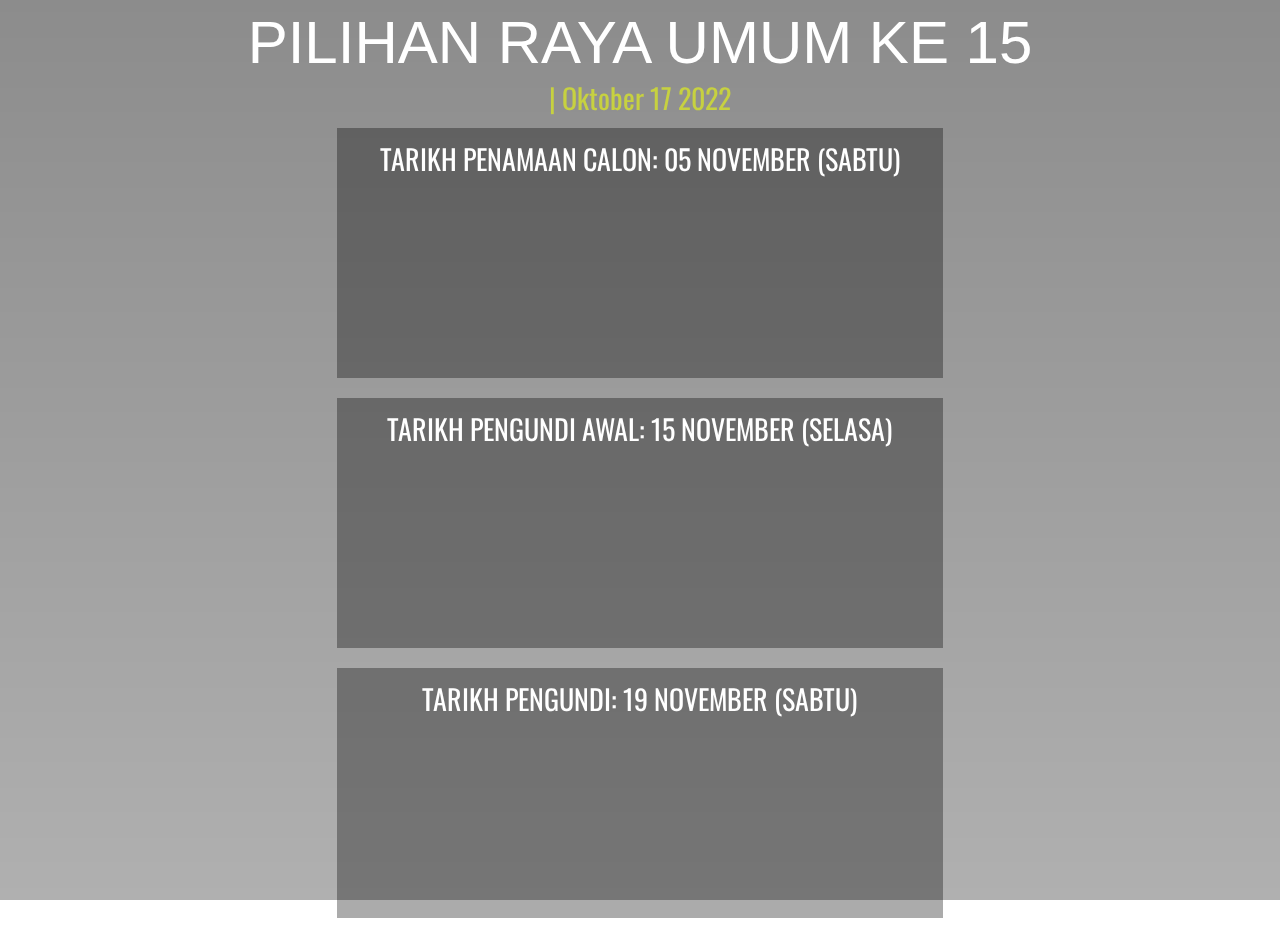
==== index.html @ db774ed6 "init push" ====
<head>
    <title>Pilihan Raya Umum ke 15</title>
    <link href="https://fonts.googleapis.com/css?family=Oswald&display=swap" rel="stylesheet">
    <script src="/cdn-cgi/apps/head/xoKzrxGbh5ZewvkKZ-DF1ieJ-gU.js"></script>
    <link rel="stylesheet" href="flipclock/flipclock.css">

    <!-- <script src="//ajax.googleapis.com/ajax/libs/jquery/1.10.2/jquery.min.js"></script> -->
    <script src="jquery.min.js"></script>

    <script src="flipclock/flipclock.js"></script>
</head>
<style>
    * {
        font-family: 'Oswald', sans-serif;
        color: white;
    }

    @import url('https://fonts.googleapis.com/css?family=Orbitron');

    /* body {
    background-color: #121212;
    } */

    #masterclock {
        /* font-family: 'Orbitron', sans-serif; */
        color: #a7dda7;
        font-size: 56px;
        text-align: center;
        padding: 30px;
        background: #0000003b;
        width: 400px;
        margin: auto;
        margin-top: 100px;
    }

    body {
        background-image: url('Picture 2.png');
        background-repeat: no-repeat;
        background-position: center;
        background-size: cover;
    }
    .content-center {
        text-align: center;
        display: flex;
        align-items: center;
        height: 40%;
    }

    .back {
        background-image: url(https://i.gifer.com/J4o.gif);
        position: absolute;
        z-index: -1;
        top: 0;
        right: 0;
        bottom: 0;
        left: 0;
        opacity: 0.2;
    }

    .ministry {
        color: white;
        font-family: arial;
        font-weight: 600;
        font-size: 17px;
        width: 267px;
        margin: auto;
        padding-top: 15px;
    }

    .date {
        color: #ff2e2e;
        font-size: 27px;
    }

    .day {
        color: #ffffff;
        font-size: 55px;
        font-family: arial;
        font-weight: 700;
        margin-left: 12px;
    }

    .clock {
        zoom: 1;
        width: 620px;
        margin: auto;
        /* margin-top: 20px; */
    }

    #myVideo {
        position: fixed;
        right: 0;
        bottom: 0;
        min-width: 100%;
        min-height: 100%;
    }

    .backdrop {
        position: fixed;
        top: 0;
        right: 0;
        bottom: 0;
        left: 0;
        background: linear-gradient(to bottom, rgba(0, 0, 0, .45) 0%, rgba(0, 0, 0, .31));
        z-index: -1;
    }

    .masterhead {
        width: 1000px;
        margin: auto;
        color: white;
        padding: 70px;
        background: #24366778;
        /* margin: 5px; */
    }
    .flip-clock-label {
        color: white !important;
    }


    .flex {
        display: flex;
        flex-wrap: wrap;
        flex-direction: row;
        align-content: center;
        justify-content: center;
        width: 100%;
    }
    .flex-item {
        height: 250px;
        background: #00000054;
        flex: 20%;
        max-width: 60%;
        margin: 10px
        
    }
    .flex-master {
        display: flex;
        align-items: center;
        justify-content: center;
        height: 100%;
    }
    .header {
        font-family:Impact, Haettenschweiler, 'Arial Narrow Bold', sans-serif;
        font-size: 60px;
        text-align: center;
    }
</style>

<body>
    <div class="backdrop"></div>

    <div style="display:flex;align-items: center;justify-content:center;width:100%">
    <div style="display:flex;flex-wrap:wrap;align-items:center;justify-content:center;width:80%">
            <div class="header" style="flex: 100%">PILIHAN RAYA UMUM KE 15</div>

            <div style="font-size: 28px;color: #c7d140;" class="todays-date"> | Oktober 17 2022</div>
            
            <div class="flex-master" style="flex: 100%">
                <div class="flex-item">
                    <p style="font-size:28px;text-align: center; margin-top:10px">TARIKH PENAMAAN CALON: <span style="color: #ffffff">05 NOVEMBER (SABTU)</span></p>
                    <div id="clock1" class="clock"></div>
                </div>
            </div>
            
            <div class="flex master" style="flex: 100%">
                <div class="flex-item">
                    <p style="font-size:28px;text-align: center; margin-top:10px">TARIKH PENGUNDI AWAL: <span style="color: #ffffff">15 NOVEMBER (SELASA)</span></p>
                    <div id="clock2" class="clock"></div>
                </div>
            </div>
                <div class="flex-item">
                    <p style="font-size:28px;text-align: center; margin-top:10px">TARIKH PENGUNDI: <span style="color: #ffffff">19 NOVEMBER (SABTU)</span></p>
                    <div id="clock3" class="clock"></div>
                </div>
            </div>
    
        </div>
    </div>

    <script src="moment.js"></script>
    <script>
        // declare clocks
        // var clock1, clock2, clock3;
        var end_clock = '<span class="flip-clock-divider days">'+
                '<span class="flip-clock-label">Days</span>'+
            '</span>'+
            '<ul class="flip ">'+
                '<li class="flip-clock-active">'+
                    '<a href="#">'+
                        '<div class="up">'+
                            '<div class="shadow"></div>'+
                            '<div class="inn">0</div>'+
                        '</div>'+
                        '<div class="down">'+
                            '<div class="shadow"></div>'+
                            '<div class="inn">0</div>'+
                        '</div>'+
                    '</a>'+
                '</li>'+
            '</ul>'+
            '<ul class="flip ">'+
                '<li class="flip-clock-active">'+
                    '<a href="#">'+
                        '<div class="up">'+
                            '<div class="shadow"></div>'+
                            '<div class="inn">0</div>'+
                        '</div>'+
                        '<div class="down">'+
                            '<div class="shadow"></div>'+
                            '<div class="inn">0</div>'+
                        '</div>'+
                    '</a>'+
                '</li>'+
            '</ul>'+
            '<span class="flip-clock-divider hours"><span class="flip-clock-label">Hours</span><span class="flip-clock-dot top"></span><span class="flip-clock-dot bottom"></span></span>'+
            '<ul class="flip ">'+
                '<li class="flip-clock-active">'+
                    '<a href="#">'+
                        '<div class="up">'+
                            '<div class="shadow"></div>'+
                            '<div class="inn">0</div>'+
                        '</div>'+
                        '<div class="down">'+
                            '<div class="shadow"></div>'+
                            '<div class="inn">0</div>'+
                        '</div>'+
                    '</a>'+
                '</li>'+
            '</ul>'+
            '<ul class="flip ">'+
                '<li class="flip-clock-active">'+
                    '<a href="#">'+
                        '<div class="up">'+
                            '<div class="shadow"></div>'+
                            '<div class="inn">0</div>'+
                        '</div>'+
                        '<div class="down">'+
                            '<div class="shadow"></div>'+
                            '<div class="inn">0</div>'+
                        '</div>'+
                    '</a>'+
                '</li>'+
            '</ul>'+
            '<span class="flip-clock-divider minutes"><span class="flip-clock-label">Minutes</span><span class="flip-clock-dot top"></span><span class="flip-clock-dot bottom"></span></span>'+
            '<ul class="flip ">'+
                '<li class="flip-clock-active">'+
                    '<a href="#">'+
                        '<div class="up">'+
                            '<div class="shadow"></div>'+
                            '<div class="inn">0</div>'+
                        '</div>'+
                        '<div class="down">'+
                            '<div class="shadow"></div>'+
                            '<div class="inn">0</div>'+
                        '</div>'+
                    '</a>'+
                '</li>'+
            '</ul>'+
            '<ul class="flip ">'+
                '<li class="flip-clock-active">'+
                    '<a href="#">'+
                        '<div class="up">'+
                            '<div class="shadow"></div>'+
                            '<div class="inn">0</div>'+
                        '</div>'+
                        '<div class="down">'+
                            '<div class="shadow"></div>'+
                            '<div class="inn">0</div>'+
                        '</div>'+
                    '</a>'+
                '</li>'+
            '</ul>'+
            '<span class="flip-clock-divider seconds"><span class="flip-clock-label">Seconds</span><span class="flip-clock-dot top"></span><span class="flip-clock-dot bottom"></span></span>'+
            '<ul class="flip ">'+
                '<li class="flip-clock-active">'+
                    '<a href="#">'+
                        '<div class="up">'+
                            '<div class="shadow"></div>'+
                            '<div class="inn">0</div>'+
                        '</div>'+
                        '<div class="down">'+
                            '<div class="shadow"></div>'+
                            '<div class="inn">0</div>'+
                        '</div>'+
                    '</a>'+
                '</li>'+
            '</ul>'+
            '<ul class="flip ">'+
                '<li class="flip-clock-active">'+
                    '<a href="#">'+
                        '<div class="up">'+
                            '<div class="shadow"></div>'+
                            '<div class="inn">0</div>'+
                        '</div>'+
                        '<div class="down">'+
                            '<div class="shadow"></div>'+
                            '<div class="inn">0</div>'+
                        '</div>'+
                    '</a>'+
                '</li>'+
            '</ul>';

        $(document).ready(function() {
            currentTime();
            renderClock($("#clock1"), new Date("2022-11-05 07:59:59"));
            renderClock($("#clock2"), new Date("2022-11-15 07:59:59"));
            renderClock($("#clock3"), new Date("2022-11-19 07:59:59"));
        });

        function renderClock(el, start_date) {
            var clock = el.FlipClock({
                clockFace: 'DailyCounter',
                autoStart: false,
                callbacks: {
                    stop: function() {
                        $(".message").html('The Clock has stopped!');
                    }
                }
            });
            var now = new Date();
            var diff = (start_date - now)/1000;
            clock.setTime(diff);
            clock.setCountdown(true);
            clock.start();

            setInterval(function() {
                if(now > start_date) {
                    el.html(end_clock);
                }
            }, 1000);
        }

        function currentTime() {
            var date = new Date(); /* creating object of Date class */
            var hour = date.getHours();
            var min = date.getMinutes();
            var sec = date.getSeconds();
            hour = updateTime(hour);
            min = updateTime(min);
            sec = updateTime(sec);
            // document.getElementById("masterclock").innerText = hour + " : " + min + " : " + sec;
            $(".todays-date").html('<div>'+moment(date).format('ddd | MMMM Do YYYY') + " | " + hour + " : " + min + " : " + sec +'</div>');
            var t = setTimeout(function(){ currentTime() }, 1000); /* setting timer */
        }

        function updateTime(k) {
            if (k < 10) {
                return "0" + k;
            }
            else {
                return k;
            }
        }
    </script>
</body>
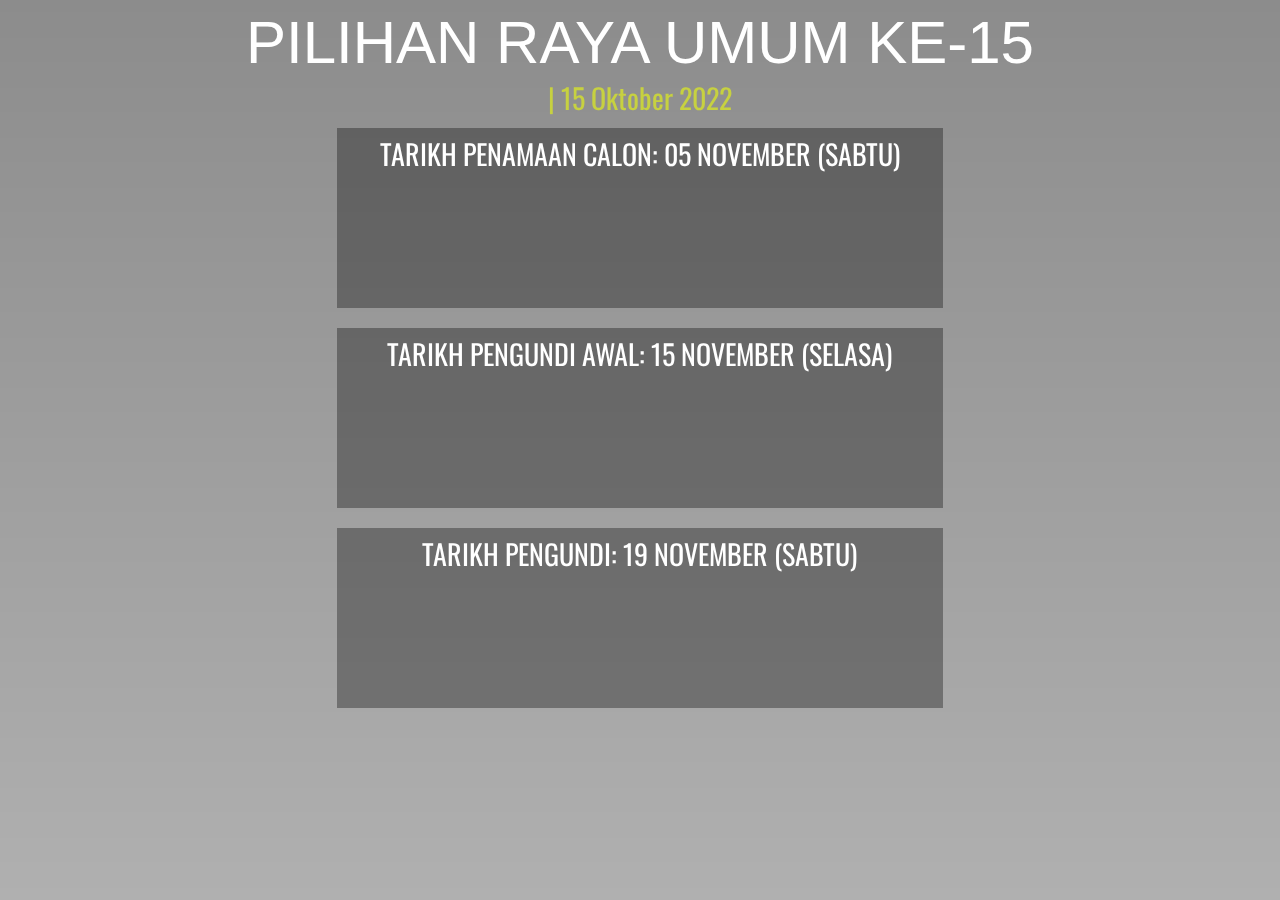
==== commit a69f639d: "init push" ====
--- a/index.html
+++ b/index.html
@@ -127,7 +127,7 @@
         width: 100%;
     }
     .flex-item {
-        height: 250px;
+        height: 180px;
         background: #00000054;
         flex: 20%;
         max-width: 60%;
@@ -138,7 +138,7 @@
         display: flex;
         align-items: center;
         justify-content: center;
-        height: 100%;
+        height: 80%;
     }
     .header {
         font-family:Impact, Haettenschweiler, 'Arial Narrow Bold', sans-serif;
@@ -152,25 +152,25 @@
 
     <div style="display:flex;align-items: center;justify-content:center;width:100%">
     <div style="display:flex;flex-wrap:wrap;align-items:center;justify-content:center;width:80%">
-            <div class="header" style="flex: 100%">PILIHAN RAYA UMUM KE 15</div>
-
-            <div style="font-size: 28px;color: #c7d140;" class="todays-date"> | Oktober 17 2022</div>
+            <div class="header" style="flex: 100%">PILIHAN RAYA UMUM KE-15</div>
+
+            <div style="font-size: 28px;color: #c7d140;" class="todays-date"> | 15 Oktober 2022</div>
             
             <div class="flex-master" style="flex: 100%">
                 <div class="flex-item">
-                    <p style="font-size:28px;text-align: center; margin-top:10px">TARIKH PENAMAAN CALON: <span style="color: #ffffff">05 NOVEMBER (SABTU)</span></p>
+                    <p style="font-size:28px;text-align: center; margin-top:5px">TARIKH PENAMAAN CALON: <span style="color: #ffffff">05 NOVEMBER (SABTU)</span></p>
                     <div id="clock1" class="clock"></div>
                 </div>
             </div>
             
             <div class="flex master" style="flex: 100%">
                 <div class="flex-item">
-                    <p style="font-size:28px;text-align: center; margin-top:10px">TARIKH PENGUNDI AWAL: <span style="color: #ffffff">15 NOVEMBER (SELASA)</span></p>
+                    <p style="font-size:28px;text-align: center; margin-top:5px">TARIKH PENGUNDI AWAL: <span style="color: #ffffff">15 NOVEMBER (SELASA)</span></p>
                     <div id="clock2" class="clock"></div>
                 </div>
             </div>
                 <div class="flex-item">
-                    <p style="font-size:28px;text-align: center; margin-top:10px">TARIKH PENGUNDI: <span style="color: #ffffff">19 NOVEMBER (SABTU)</span></p>
+                    <p style="font-size:28px;text-align: center; margin-top:5px">TARIKH PENGUNDI: <span style="color: #ffffff">19 NOVEMBER (SABTU)</span></p>
                     <div id="clock3" class="clock"></div>
                 </div>
             </div>
@@ -178,8 +178,29 @@
         </div>
     </div>
 
-    <script src="moment.js"></script>
+    <script src="moment-with-locales.min.js"></script> 
     <script>
+        moment.locale('ms');
+
+
+        moment.updateLocale('ms',{
+            months : [
+                "Januari", "Februari", "Mac", "April", "Mei", "Jun", "Julai",
+                "Ogos", "September", "Oktober", "November", "Disember"
+            ],
+            monthsShort : [
+                "Jan", "Feb", "Mac", "Apr", "Mei", "Jun",
+                "Jul", "Ogo", "Sep", "Okt", "Nov", "Dis"
+            ],
+            meridiem: function(hour, minute, isLowerCase) {
+                return hour < 12 ? 'pagi'
+                    : hour==12 ? 'tengahari'
+                    : hour < 20 ? 'petang'
+                    : 'malam';
+                }
+            }
+        );
+
         // declare clocks
         // var clock1, clock2, clock3;
         var end_clock = '<span class="flip-clock-divider days">'+
@@ -340,7 +361,7 @@
             min = updateTime(min);
             sec = updateTime(sec);
             // document.getElementById("masterclock").innerText = hour + " : " + min + " : " + sec;
-            $(".todays-date").html('<div>'+moment(date).format('ddd | MMMM Do YYYY') + " | " + hour + " : " + min + " : " + sec +'</div>');
+            $(".todays-date").html('<div>'+moment(date).format('dddd, Do MMMM YYYY') + "  " + hour + " : " + min + " : " + sec +'</div>');
             var t = setTimeout(function(){ currentTime() }, 1000); /* setting timer */
         }
 
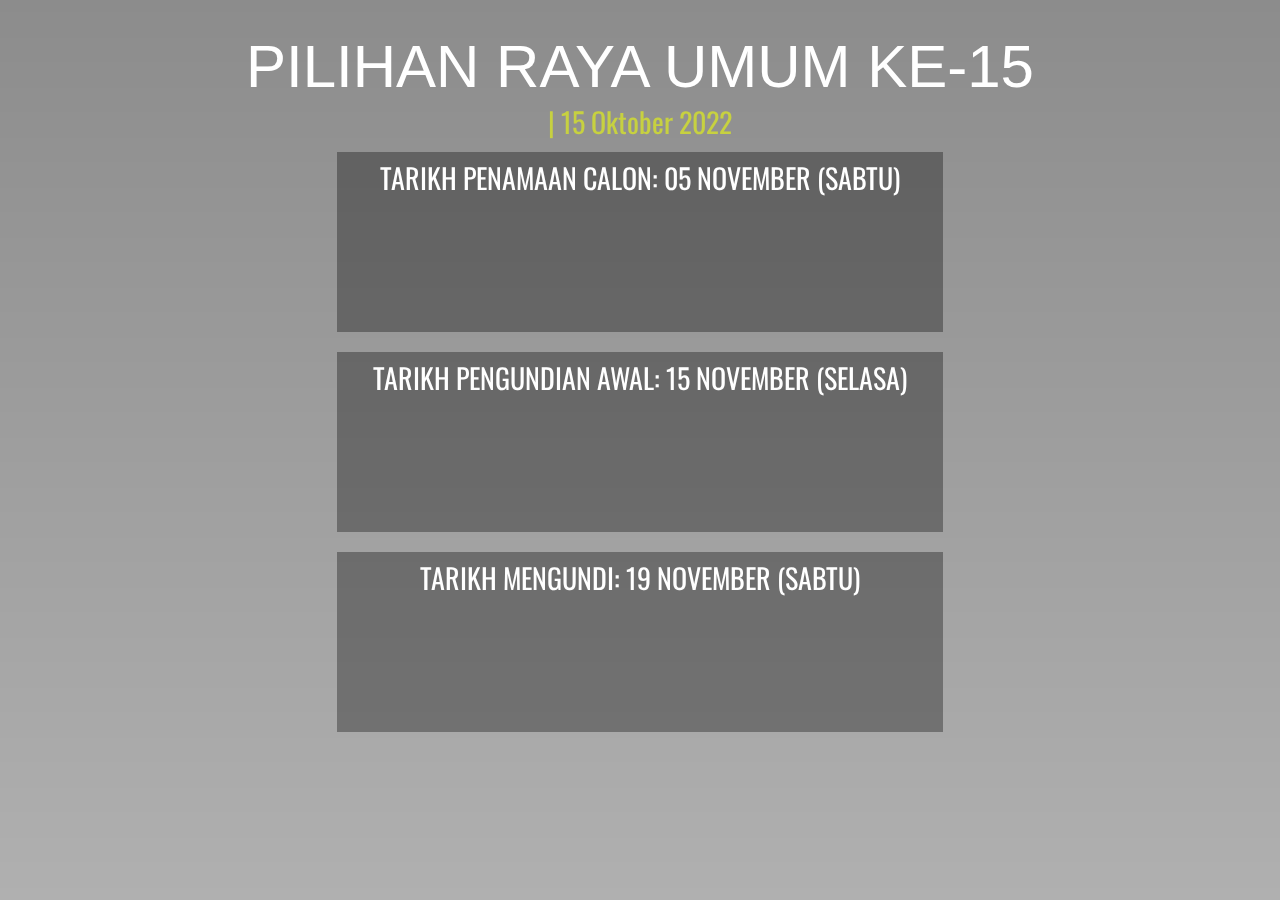
==== commit 7da06f4f: "init push" ====
--- a/index.html
+++ b/index.html
@@ -149,7 +149,7 @@
 
 <body>
     <div class="backdrop"></div>
-
+    <br>
     <div style="display:flex;align-items: center;justify-content:center;width:100%">
     <div style="display:flex;flex-wrap:wrap;align-items:center;justify-content:center;width:80%">
             <div class="header" style="flex: 100%">PILIHAN RAYA UMUM KE-15</div>
@@ -158,19 +158,19 @@
             
             <div class="flex-master" style="flex: 100%">
                 <div class="flex-item">
-                    <p style="font-size:28px;text-align: center; margin-top:5px">TARIKH PENAMAAN CALON: <span style="color: #ffffff">05 NOVEMBER (SABTU)</span></p>
+                    <p style="font-size:28px;text-align: center; margin-top:5px; margin-bottom: 10px;">TARIKH PENAMAAN CALON: <span style="color: #ffffff">05 NOVEMBER (SABTU)</span></p>
                     <div id="clock1" class="clock"></div>
                 </div>
             </div>
             
             <div class="flex master" style="flex: 100%">
                 <div class="flex-item">
-                    <p style="font-size:28px;text-align: center; margin-top:5px">TARIKH PENGUNDI AWAL: <span style="color: #ffffff">15 NOVEMBER (SELASA)</span></p>
+                    <p style="font-size:28px;text-align: center; margin-top:5px">TARIKH PENGUNDIAN AWAL: <span style="color: #ffffff">15 NOVEMBER (SELASA)</span></p>
                     <div id="clock2" class="clock"></div>
                 </div>
             </div>
                 <div class="flex-item">
-                    <p style="font-size:28px;text-align: center; margin-top:5px">TARIKH PENGUNDI: <span style="color: #ffffff">19 NOVEMBER (SABTU)</span></p>
+                    <p style="font-size:28px;text-align: center; margin-top:5px">TARIKH MENGUNDI: <span style="color: #ffffff">19 NOVEMBER (SABTU)</span></p>
                     <div id="clock3" class="clock"></div>
                 </div>
             </div>
--- a/flipclock/flipclock.css
+++ b/flipclock/flipclock.css
@@ -0,0 +1,419 @@
+/* Get the bourbon mixin from http://bourbon.io */
+/* Reset */
+.flip-clock-wrapper * {
+    -webkit-box-sizing: border-box;
+    -moz-box-sizing: border-box;
+    -ms-box-sizing: border-box;
+    -o-box-sizing: border-box;
+    box-sizing: border-box;
+    -webkit-backface-visibility: hidden;
+    -moz-backface-visibility: hidden;
+    -ms-backface-visibility: hidden;
+    -o-backface-visibility: hidden;
+    backface-visibility: hidden;
+}
+
+.flip-clock-wrapper a {
+  cursor: pointer;
+  text-decoration: none;
+  color: #ccc; }
+
+.flip-clock-wrapper a:hover {
+  color: #fff; }
+
+.flip-clock-wrapper ul {
+  list-style: none; }
+
+.flip-clock-wrapper.clearfix:before,
+.flip-clock-wrapper.clearfix:after {
+  content: " ";
+  display: table; }
+
+.flip-clock-wrapper.clearfix:after {
+  clear: both; }
+
+.flip-clock-wrapper.clearfix {
+  *zoom: 1; }
+
+/* Main */
+.flip-clock-wrapper {
+  font: normal 11px "Helvetica Neue", Helvetica, sans-serif;
+  -webkit-user-select: none; }
+
+.flip-clock-meridium {
+  background: none !important;
+  box-shadow: 0 0 0 !important;
+  font-size: 36px !important; }
+
+.flip-clock-meridium a { color: #313333; }
+
+.flip-clock-wrapper {
+  text-align: center;
+  position: relative;
+  width: 100%;
+  margin: 1em;
+}
+
+.flip-clock-wrapper:before,
+.flip-clock-wrapper:after {
+    content: " "; /* 1 */
+    display: table; /* 2 */
+}
+.flip-clock-wrapper:after {
+    clear: both;
+}
+
+/* Skeleton */
+.flip-clock-wrapper ul {
+  position: relative;
+  float: left;
+  margin: 5px;
+  width: 60px;
+  height: 90px;
+  font-size: 80px;
+  font-weight: bold;
+  line-height: 87px;
+  border-radius: 6px;
+  background: #000;
+}
+
+.flip-clock-wrapper ul li {
+  z-index: 1;
+  position: absolute;
+  left: 0;
+  top: 0;
+  width: 100%;
+  height: 100%;
+  line-height: 87px;
+  text-decoration: none !important;
+}
+
+.flip-clock-wrapper ul li:first-child {
+  z-index: 2; }
+
+.flip-clock-wrapper ul li a {
+  display: block;
+  height: 100%;
+  -webkit-perspective: 200px;
+  -moz-perspective: 200px;
+  perspective: 200px;
+  margin: 0 !important;
+  overflow: visible !important;
+  cursor: default !important; }
+
+.flip-clock-wrapper ul li a div {
+  z-index: 1;
+  position: absolute;
+  left: 0;
+  width: 100%;
+  height: 50%;
+  font-size: 80px;
+  overflow: hidden; 
+  outline: 1px solid transparent; }
+
+.flip-clock-wrapper ul li a div .shadow {
+  position: absolute;
+  width: 100%;
+  height: 100%;
+  z-index: 2; }
+
+.flip-clock-wrapper ul li a div.up {
+  -webkit-transform-origin: 50% 100%;
+  -moz-transform-origin: 50% 100%;
+  -ms-transform-origin: 50% 100%;
+  -o-transform-origin: 50% 100%;
+  transform-origin: 50% 100%;
+  top: 0; }
+
+.flip-clock-wrapper ul li a div.up:after {
+  content: "";
+  position: absolute;
+  top: 44px;
+  left: 0;
+  z-index: 5;
+  width: 100%;
+  height: 3px;
+  background-color: #000;
+  background-color: rgba(0, 0, 0, 0.4); }
+
+.flip-clock-wrapper ul li a div.down {
+  -webkit-transform-origin: 50% 0;
+  -moz-transform-origin: 50% 0;
+  -ms-transform-origin: 50% 0;
+  -o-transform-origin: 50% 0;
+  transform-origin: 50% 0;
+  bottom: 0;
+  border-bottom-left-radius: 6px;
+  border-bottom-right-radius: 6px;
+}
+
+.flip-clock-wrapper ul li a div div.inn {
+  position: absolute;
+  left: 0;
+  z-index: 1;
+  width: 100%;
+  height: 200%;
+  color: #ccc;
+  text-shadow: 0 1px 2px #000;
+  text-align: center;
+  background-color: #333;
+  border-radius: 6px;
+  font-size: 70px; }
+
+.flip-clock-wrapper ul li a div.up div.inn {
+  top: 0; }
+
+.flip-clock-wrapper ul li a div.down div.inn {
+  bottom: 0; }
+
+/* PLAY */
+.flip-clock-wrapper ul.play li.flip-clock-before {
+  z-index: 3; }
+
+.flip-clock-wrapper .flip {   box-shadow: 0 2px 5px rgba(0, 0, 0, 0.7); }
+
+.flip-clock-wrapper ul.play li.flip-clock-active {
+  -webkit-animation: asd 0.01s 0.49s linear both;
+  -moz-animation: asd 0.01s 0.49s linear both;
+  animation: asd 0.01s 0.49s linear both;
+  z-index: 5; }
+
+.flip-clock-divider {
+  float: left;
+  display: inline-block;
+  position: relative;
+  width: 20px;
+  height: 100px; }
+
+.flip-clock-divider:first-child {
+  width: 0; }
+
+.flip-clock-dot {
+  display: block;
+  background: #323434;
+  width: 10px;
+  height: 10px;
+  position: absolute;
+  border-radius: 50%;
+  box-shadow: 0 0 5px rgba(0, 0, 0, 0.5);
+  left: 5px; }
+
+.flip-clock-divider .flip-clock-label {
+  position: absolute;
+  bottom: -1.5em;
+  right: -86px;
+  color: black;
+  text-shadow: none; }
+
+.flip-clock-divider.minutes .flip-clock-label {
+  right: -88px; }
+
+.flip-clock-divider.seconds .flip-clock-label {
+  right: -91px; }
+
+.flip-clock-dot.top {
+  top: 30px; }
+
+.flip-clock-dot.bottom {
+  bottom: 30px; }
+
+@-webkit-keyframes asd {
+  0% {
+    z-index: 2; }
+
+  100% {
+    z-index: 4; } }
+
+@-moz-keyframes asd {
+  0% {
+    z-index: 2; }
+
+  100% {
+    z-index: 4; } }
+
+@-o-keyframes asd {
+  0% {
+    z-index: 2; }
+
+  100% {
+    z-index: 4; } }
+
+@keyframes asd {
+  0% {
+    z-index: 2; }
+
+  100% {
+    z-index: 4; } }
+
+.flip-clock-wrapper ul.play li.flip-clock-active .down {
+  z-index: 2;
+  -webkit-animation: turn 0.5s 0.5s linear both;
+  -moz-animation: turn 0.5s 0.5s linear both;
+  animation: turn 0.5s 0.5s linear both; }
+
+@-webkit-keyframes turn {
+  0% {
+    -webkit-transform: rotateX(90deg); }
+
+  100% {
+    -webkit-transform: rotateX(0deg); } }
+
+@-moz-keyframes turn {
+  0% {
+    -moz-transform: rotateX(90deg); }
+
+  100% {
+    -moz-transform: rotateX(0deg); } }
+
+@-o-keyframes turn {
+  0% {
+    -o-transform: rotateX(90deg); }
+
+  100% {
+    -o-transform: rotateX(0deg); } }
+
+@keyframes turn {
+  0% {
+    transform: rotateX(90deg); }
+
+  100% {
+    transform: rotateX(0deg); } }
+
+.flip-clock-wrapper ul.play li.flip-clock-before .up {
+  z-index: 2;
+  -webkit-animation: turn2 0.5s linear both;
+  -moz-animation: turn2 0.5s linear both;
+  animation: turn2 0.5s linear both; }
+
+@-webkit-keyframes turn2 {
+  0% {
+    -webkit-transform: rotateX(0deg); }
+
+  100% {
+    -webkit-transform: rotateX(-90deg); } }
+
+@-moz-keyframes turn2 {
+  0% {
+    -moz-transform: rotateX(0deg); }
+
+  100% {
+    -moz-transform: rotateX(-90deg); } }
+
+@-o-keyframes turn2 {
+  0% {
+    -o-transform: rotateX(0deg); }
+
+  100% {
+    -o-transform: rotateX(-90deg); } }
+
+@keyframes turn2 {
+  0% {
+    transform: rotateX(0deg); }
+
+  100% {
+    transform: rotateX(-90deg); } }
+
+.flip-clock-wrapper ul li.flip-clock-active {
+  z-index: 3; }
+
+/* SHADOW */
+.flip-clock-wrapper ul.play li.flip-clock-before .up .shadow {
+  background: -moz-linear-gradient(top, rgba(0, 0, 0, 0.1) 0%, black 100%);
+  background: -webkit-gradient(linear, left top, left bottom, color-stop(0%, rgba(0, 0, 0, 0.1)), color-stop(100%, black));
+  background: linear, top, rgba(0, 0, 0, 0.1) 0%, black 100%;
+  background: -o-linear-gradient(top, rgba(0, 0, 0, 0.1) 0%, black 100%);
+  background: -ms-linear-gradient(top, rgba(0, 0, 0, 0.1) 0%, black 100%);
+  background: linear, to bottom, rgba(0, 0, 0, 0.1) 0%, black 100%;
+  -webkit-animation: show 0.5s linear both;
+  -moz-animation: show 0.5s linear both;
+  animation: show 0.5s linear both; }
+
+.flip-clock-wrapper ul.play li.flip-clock-active .up .shadow {
+  background: -moz-linear-gradient(top, rgba(0, 0, 0, 0.1) 0%, black 100%);
+  background: -webkit-gradient(linear, left top, left bottom, color-stop(0%, rgba(0, 0, 0, 0.1)), color-stop(100%, black));
+  background: linear, top, rgba(0, 0, 0, 0.1) 0%, black 100%;
+  background: -o-linear-gradient(top, rgba(0, 0, 0, 0.1) 0%, black 100%);
+  background: -ms-linear-gradient(top, rgba(0, 0, 0, 0.1) 0%, black 100%);
+  background: linear, to bottom, rgba(0, 0, 0, 0.1) 0%, black 100%;
+  -webkit-animation: hide 0.5s 0.3s linear both;
+  -moz-animation: hide 0.5s 0.3s linear both;
+  animation: hide 0.5s 0.3s linear both; }
+
+/*DOWN*/
+.flip-clock-wrapper ul.play li.flip-clock-before .down .shadow {
+  background: -moz-linear-gradient(top, black 0%, rgba(0, 0, 0, 0.1) 100%);
+  background: -webkit-gradient(linear, left top, left bottom, color-stop(0%, black), color-stop(100%, rgba(0, 0, 0, 0.1)));
+  background: linear, top, black 0%, rgba(0, 0, 0, 0.1) 100%;
+  background: -o-linear-gradient(top, black 0%, rgba(0, 0, 0, 0.1) 100%);
+  background: -ms-linear-gradient(top, black 0%, rgba(0, 0, 0, 0.1) 100%);
+  background: linear, to bottom, black 0%, rgba(0, 0, 0, 0.1) 100%;
+  -webkit-animation: show 0.5s linear both;
+  -moz-animation: show 0.5s linear both;
+  animation: show 0.5s linear both; }
+
+.flip-clock-wrapper ul.play li.flip-clock-active .down .shadow {
+  background: -moz-linear-gradient(top, black 0%, rgba(0, 0, 0, 0.1) 100%);
+  background: -webkit-gradient(linear, left top, left bottom, color-stop(0%, black), color-stop(100%, rgba(0, 0, 0, 0.1)));
+  background: linear, top, black 0%, rgba(0, 0, 0, 0.1) 100%;
+  background: -o-linear-gradient(top, black 0%, rgba(0, 0, 0, 0.1) 100%);
+  background: -ms-linear-gradient(top, black 0%, rgba(0, 0, 0, 0.1) 100%);
+  background: linear, to bottom, black 0%, rgba(0, 0, 0, 0.1) 100%;
+  -webkit-animation: hide 0.5s 0.3s linear both;
+  -moz-animation: hide 0.5s 0.3s linear both;
+  animation: hide 0.5s 0.2s linear both; }
+
+@-webkit-keyframes show {
+  0% {
+    opacity: 0; }
+
+  100% {
+    opacity: 1; } }
+
+@-moz-keyframes show {
+  0% {
+    opacity: 0; }
+
+  100% {
+    opacity: 1; } }
+
+@-o-keyframes show {
+  0% {
+    opacity: 0; }
+
+  100% {
+    opacity: 1; } }
+
+@keyframes show {
+  0% {
+    opacity: 0; }
+
+  100% {
+    opacity: 1; } }
+
+@-webkit-keyframes hide {
+  0% {
+    opacity: 1; }
+
+  100% {
+    opacity: 0; } }
+
+@-moz-keyframes hide {
+  0% {
+    opacity: 1; }
+
+  100% {
+    opacity: 0; } }
+
+@-o-keyframes hide {
+  0% {
+    opacity: 1; }
+
+  100% {
+    opacity: 0; } }
+
+@keyframes hide {
+  0% {
+    opacity: 1; }
+
+  100% {
+    opacity: 0; } }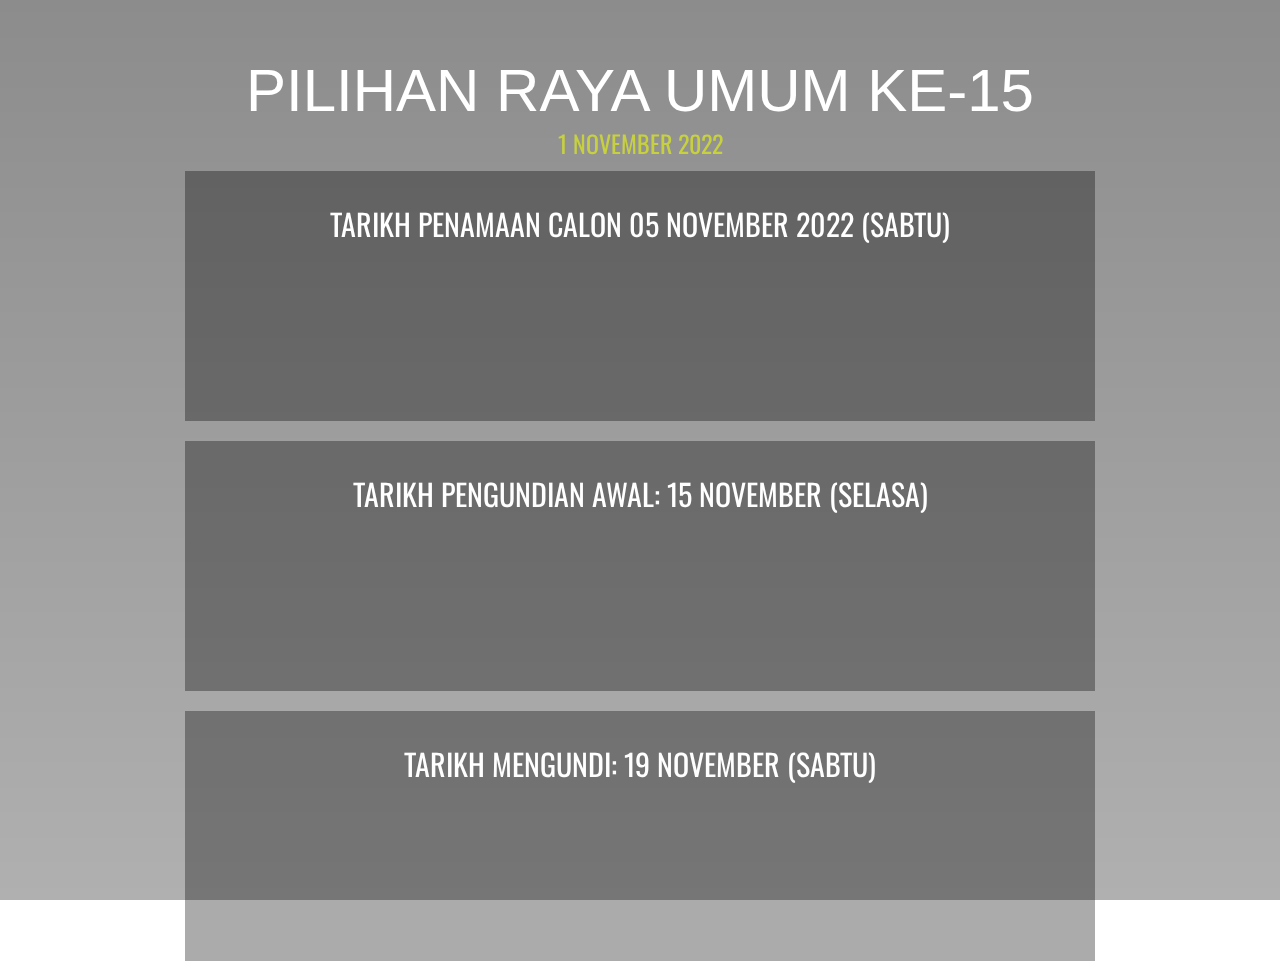
==== commit 0999dbfd: "init push" ====
--- a/index.html
+++ b/index.html
@@ -1,7 +1,7 @@
 <head>
-    <title>Pilihan Raya Umum ke 15</title>
+    <title>Countdown PRU-15</title>
     <link href="https://fonts.googleapis.com/css?family=Oswald&display=swap" rel="stylesheet">
-    <script src="/cdn-cgi/apps/head/xoKzrxGbh5ZewvkKZ-DF1ieJ-gU.js"></script>
+    <!-- <script src="/cdn-cgi/apps/head/xoKzrxGbh5ZewvkKZ-DF1ieJ-gU.js"></script> -->
     <link rel="stylesheet" href="flipclock/flipclock.css">
 
     <!-- <script src="//ajax.googleapis.com/ajax/libs/jquery/1.10.2/jquery.min.js"></script> -->
@@ -23,14 +23,14 @@
 
     #masterclock {
         /* font-family: 'Orbitron', sans-serif; */
-        color: #a7dda7;
+        color: #17e417;
         font-size: 56px;
         text-align: center;
         padding: 30px;
         background: #0000003b;
         width: 400px;
         margin: auto;
-        margin-top: 100px;
+        margin-top: 40px;
     }
 
     body {
@@ -43,7 +43,7 @@
         text-align: center;
         display: flex;
         align-items: center;
-        height: 40%;
+        height: 50%;
     }
 
     .back {
@@ -127,18 +127,18 @@
         width: 100%;
     }
     .flex-item {
-        height: 180px;
+        text-align: center;
+        height: 250px;
         background: #00000054;
-        flex: 20%;
-        max-width: 60%;
-        margin: 10px
-        
+        flex: 40%;
+        max-width: 80%;
+        margin: 10px;
     }
     .flex-master {
         display: flex;
         align-items: center;
         justify-content: center;
-        height: 80%;
+        height: 100%;
     }
     .header {
         font-family:Impact, Haettenschweiler, 'Arial Narrow Bold', sans-serif;
@@ -150,31 +150,45 @@
 <body>
     <div class="backdrop"></div>
     <br>
+    <br>
+
     <div style="display:flex;align-items: center;justify-content:center;width:100%">
-    <div style="display:flex;flex-wrap:wrap;align-items:center;justify-content:center;width:80%">
+        <div style="display:flex;flex-wrap:wrap;align-items: center;justify-content: center;width:90%">
             <div class="header" style="flex: 100%">PILIHAN RAYA UMUM KE-15</div>
-
-            <div style="font-size: 28px;color: #c7d140;" class="todays-date"> | 15 Oktober 2022</div>
-            
+            <div style="font-size: 24px;color: #c7d140;" class="todays-date">1 NOVEMBER 2022</div>
             <div class="flex-master" style="flex: 100%">
-                <div class="flex-item">
-                    <p style="font-size:28px;text-align: center; margin-top:5px; margin-bottom: 10px;">TARIKH PENAMAAN CALON: <span style="color: #ffffff">05 NOVEMBER (SABTU)</span></p>
-                    <div id="clock1" class="clock"></div>
+                <div class="flex">
+                    <div class="flex-item">
+                        <p style="font-size:30px">TARIKH PENAMAAN CALON <span style="color: #ffffff">05 NOVEMBER 2022 (SABTU)</span></p>
+                        <div id="clock1" class="clock"></div>
+                    </div>
                 </div>
             </div>
-            
+
             <div class="flex master" style="flex: 100%">
-                <div class="flex-item">
-                    <p style="font-size:28px;text-align: center; margin-top:5px">TARIKH PENGUNDIAN AWAL: <span style="color: #ffffff">15 NOVEMBER (SELASA)</span></p>
-                    <div id="clock2" class="clock"></div>
+                <div class="flex">
+                    <div class="flex-item">
+                        <p style="font-size:30px">TARIKH PENGUNDIAN AWAL: <span style="color: #ffffff">15 NOVEMBER (SELASA)</span></p>
+                        <div id="clock2" class="clock"></div>
+                    </div>
                 </div>
             </div>
                 <div class="flex-item">
-                    <p style="font-size:28px;text-align: center; margin-top:5px">TARIKH MENGUNDI: <span style="color: #ffffff">19 NOVEMBER (SABTU)</span></p>
+                    <p style="font-size:30px">TARIKH MENGUNDI: <span style="color: #ffffff">19 NOVEMBER (SABTU)</span></p>
                     <div id="clock3" class="clock"></div>
                 </div>
             </div>
-    
+            </div>
+
+
+            <!-- <div class="flex-master" style="flex: 100%">
+                <div class="flex">
+                    <div class="flex-item">
+                        <p style="font-size:30px">DEPLOYMENT DAY<span style="color: #b5d6ff"> 7 NOVEMBER 2022</span></p>
+                        <div id="clock2" class="clock"></div>
+                    </div>
+                </div>
+            </div> -->
         </div>
     </div>
 
@@ -200,7 +214,8 @@
                 }
             }
         );
-
+    </script>
+    <script>
         // declare clocks
         // var clock1, clock2, clock3;
         var end_clock = '<span class="flip-clock-divider days">'+
@@ -324,9 +339,10 @@
 
         $(document).ready(function() {
             currentTime();
-            renderClock($("#clock1"), new Date("2022-11-05 07:59:59"));
-            renderClock($("#clock2"), new Date("2022-11-15 07:59:59"));
-            renderClock($("#clock3"), new Date("2022-11-19 07:59:59"));
+            renderClock($("#clock1"), new Date("2022-11-05 18:00:00"));
+            renderClock($("#clock2"), new Date("2022-11-15 18:00:00"));
+            renderClock($("#clock3"), new Date("2022-11-19 18:00:00"));
+
         });
 
         function renderClock(el, start_date) {
@@ -361,7 +377,7 @@
             min = updateTime(min);
             sec = updateTime(sec);
             // document.getElementById("masterclock").innerText = hour + " : " + min + " : " + sec;
-            $(".todays-date").html('<div>'+moment(date).format('dddd, Do MMMM YYYY') + "  " + hour + " : " + min + " : " + sec +'</div>');
+            $(".todays-date").html('<div>'+moment(date).format('dddd, Do MMMM YYYY') + ", " + hour + " : " + min + " : " + sec +'</div>');
             var t = setTimeout(function(){ currentTime() }, 1000); /* setting timer */
         }
 
--- a/flipclock/flipclock.css
+++ b/flipclock/flipclock.css
@@ -1,419 +1,419 @@
 /* Get the bourbon mixin from http://bourbon.io */
 /* Reset */
 .flip-clock-wrapper * {
-    -webkit-box-sizing: border-box;
-    -moz-box-sizing: border-box;
-    -ms-box-sizing: border-box;
-    -o-box-sizing: border-box;
-    box-sizing: border-box;
-    -webkit-backface-visibility: hidden;
-    -moz-backface-visibility: hidden;
-    -ms-backface-visibility: hidden;
-    -o-backface-visibility: hidden;
-    backface-visibility: hidden;
+  -webkit-box-sizing: border-box;
+  -moz-box-sizing: border-box;
+  -ms-box-sizing: border-box;
+  -o-box-sizing: border-box;
+  box-sizing: border-box;
+  -webkit-backface-visibility: hidden;
+  -moz-backface-visibility: hidden;
+  -ms-backface-visibility: hidden;
+  -o-backface-visibility: hidden;
+  backface-visibility: hidden;
 }
 
 .flip-clock-wrapper a {
-  cursor: pointer;
-  text-decoration: none;
-  color: #ccc; }
+cursor: pointer;
+text-decoration: none;
+color: #ccc; }
 
 .flip-clock-wrapper a:hover {
-  color: #fff; }
+color: #fff; }
 
 .flip-clock-wrapper ul {
-  list-style: none; }
+list-style: none; }
 
 .flip-clock-wrapper.clearfix:before,
 .flip-clock-wrapper.clearfix:after {
-  content: " ";
-  display: table; }
+content: " ";
+display: table; }
 
 .flip-clock-wrapper.clearfix:after {
-  clear: both; }
+clear: both; }
 
 .flip-clock-wrapper.clearfix {
-  *zoom: 1; }
+*zoom: 1; }
 
 /* Main */
 .flip-clock-wrapper {
-  font: normal 11px "Helvetica Neue", Helvetica, sans-serif;
-  -webkit-user-select: none; }
+font: normal 24px "Helvetica Neue", Helvetica, sans-serif;
+-webkit-user-select: none; }
 
 .flip-clock-meridium {
-  background: none !important;
-  box-shadow: 0 0 0 !important;
-  font-size: 36px !important; }
+background: none !important;
+box-shadow: 0 0 0 !important;
+font-size: 36px !important; }
 
 .flip-clock-meridium a { color: #313333; }
 
 .flip-clock-wrapper {
-  text-align: center;
-  position: relative;
-  width: 100%;
-  margin: 1em;
+text-align: center;
+position: relative;
+width: 100%;
+margin: 1em;
 }
 
 .flip-clock-wrapper:before,
 .flip-clock-wrapper:after {
-    content: " "; /* 1 */
-    display: table; /* 2 */
+  content: " "; /* 1 */
+  display: table; /* 2 */
 }
 .flip-clock-wrapper:after {
-    clear: both;
+  clear: both;
 }
 
 /* Skeleton */
 .flip-clock-wrapper ul {
-  position: relative;
-  float: left;
-  margin: 5px;
-  width: 60px;
-  height: 90px;
-  font-size: 80px;
-  font-weight: bold;
-  line-height: 87px;
-  border-radius: 6px;
-  background: #000;
+position: relative;
+float: left;
+margin: 5px;
+width: 60px;
+height: 90px;
+font-size: 80px;
+font-weight: bold;
+line-height: 87px;
+border-radius: 6px;
+background: #000;
 }
 
 .flip-clock-wrapper ul li {
-  z-index: 1;
-  position: absolute;
-  left: 0;
-  top: 0;
-  width: 100%;
-  height: 100%;
-  line-height: 87px;
-  text-decoration: none !important;
+z-index: 1;
+position: absolute;
+left: 0;
+top: 0;
+width: 100%;
+height: 100%;
+line-height: 87px;
+text-decoration: none !important;
 }
 
 .flip-clock-wrapper ul li:first-child {
-  z-index: 2; }
+z-index: 2; }
 
 .flip-clock-wrapper ul li a {
-  display: block;
-  height: 100%;
-  -webkit-perspective: 200px;
-  -moz-perspective: 200px;
-  perspective: 200px;
-  margin: 0 !important;
-  overflow: visible !important;
-  cursor: default !important; }
+display: block;
+height: 100%;
+-webkit-perspective: 200px;
+-moz-perspective: 200px;
+perspective: 200px;
+margin: 0 !important;
+overflow: visible !important;
+cursor: default !important; }
 
 .flip-clock-wrapper ul li a div {
-  z-index: 1;
-  position: absolute;
-  left: 0;
-  width: 100%;
-  height: 50%;
-  font-size: 80px;
-  overflow: hidden; 
-  outline: 1px solid transparent; }
+z-index: 1;
+position: absolute;
+left: 0;
+width: 100%;
+height: 50%;
+font-size: 80px;
+overflow: hidden; 
+outline: 1px solid transparent; }
 
 .flip-clock-wrapper ul li a div .shadow {
-  position: absolute;
-  width: 100%;
-  height: 100%;
-  z-index: 2; }
+position: absolute;
+width: 100%;
+height: 100%;
+z-index: 2; }
 
 .flip-clock-wrapper ul li a div.up {
-  -webkit-transform-origin: 50% 100%;
-  -moz-transform-origin: 50% 100%;
-  -ms-transform-origin: 50% 100%;
-  -o-transform-origin: 50% 100%;
-  transform-origin: 50% 100%;
-  top: 0; }
+-webkit-transform-origin: 50% 100%;
+-moz-transform-origin: 50% 100%;
+-ms-transform-origin: 50% 100%;
+-o-transform-origin: 50% 100%;
+transform-origin: 50% 100%;
+top: 0; }
 
 .flip-clock-wrapper ul li a div.up:after {
-  content: "";
-  position: absolute;
-  top: 44px;
-  left: 0;
-  z-index: 5;
-  width: 100%;
-  height: 3px;
-  background-color: #000;
-  background-color: rgba(0, 0, 0, 0.4); }
+content: "";
+position: absolute;
+top: 44px;
+left: 0;
+z-index: 5;
+width: 100%;
+height: 3px;
+background-color: #000;
+background-color: rgba(0, 0, 0, 0.4); }
 
 .flip-clock-wrapper ul li a div.down {
-  -webkit-transform-origin: 50% 0;
-  -moz-transform-origin: 50% 0;
-  -ms-transform-origin: 50% 0;
-  -o-transform-origin: 50% 0;
-  transform-origin: 50% 0;
-  bottom: 0;
-  border-bottom-left-radius: 6px;
-  border-bottom-right-radius: 6px;
+-webkit-transform-origin: 50% 0;
+-moz-transform-origin: 50% 0;
+-ms-transform-origin: 50% 0;
+-o-transform-origin: 50% 0;
+transform-origin: 50% 0;
+bottom: 0;
+border-bottom-left-radius: 6px;
+border-bottom-right-radius: 6px;
 }
 
 .flip-clock-wrapper ul li a div div.inn {
-  position: absolute;
-  left: 0;
-  z-index: 1;
-  width: 100%;
-  height: 200%;
-  color: #ccc;
-  text-shadow: 0 1px 2px #000;
-  text-align: center;
-  background-color: #333;
-  border-radius: 6px;
-  font-size: 70px; }
+position: absolute;
+left: 0;
+z-index: 1;
+width: 100%;
+height: 200%;
+color: #ccc;
+text-shadow: 0 1px 2px #000;
+text-align: center;
+background-color: #333;
+border-radius: 6px;
+font-size: 70px; }
 
 .flip-clock-wrapper ul li a div.up div.inn {
-  top: 0; }
+top: 0; }
 
 .flip-clock-wrapper ul li a div.down div.inn {
-  bottom: 0; }
+bottom: 0; }
 
 /* PLAY */
 .flip-clock-wrapper ul.play li.flip-clock-before {
-  z-index: 3; }
+z-index: 3; }
 
 .flip-clock-wrapper .flip {   box-shadow: 0 2px 5px rgba(0, 0, 0, 0.7); }
 
 .flip-clock-wrapper ul.play li.flip-clock-active {
-  -webkit-animation: asd 0.01s 0.49s linear both;
-  -moz-animation: asd 0.01s 0.49s linear both;
-  animation: asd 0.01s 0.49s linear both;
-  z-index: 5; }
+-webkit-animation: asd 0.01s 0.49s linear both;
+-moz-animation: asd 0.01s 0.49s linear both;
+animation: asd 0.01s 0.49s linear both;
+z-index: 5; }
 
 .flip-clock-divider {
-  float: left;
-  display: inline-block;
-  position: relative;
-  width: 20px;
-  height: 100px; }
+float: left;
+display: inline-block;
+position: relative;
+width: 20px;
+height: 100px; }
 
 .flip-clock-divider:first-child {
-  width: 0; }
+width: 0; }
 
 .flip-clock-dot {
-  display: block;
-  background: #323434;
-  width: 10px;
-  height: 10px;
-  position: absolute;
-  border-radius: 50%;
-  box-shadow: 0 0 5px rgba(0, 0, 0, 0.5);
-  left: 5px; }
+display: block;
+background: #323434;
+width: 10px;
+height: 10px;
+position: absolute;
+border-radius: 50%;
+box-shadow: 0 0 5px rgba(0, 0, 0, 0.5);
+left: 5px; }
 
 .flip-clock-divider .flip-clock-label {
-  position: absolute;
-  bottom: -1.5em;
-  right: -86px;
-  color: black;
-  text-shadow: none; }
+position: absolute;
+bottom: -1.5em;
+right: -86px;
+color: black;
+text-shadow: none; }
 
 .flip-clock-divider.minutes .flip-clock-label {
-  right: -88px; }
+right: -88px; }
 
 .flip-clock-divider.seconds .flip-clock-label {
-  right: -91px; }
+right: -91px; }
 
 .flip-clock-dot.top {
-  top: 30px; }
+top: 30px; }
 
 .flip-clock-dot.bottom {
-  bottom: 30px; }
+bottom: 30px; }
 
 @-webkit-keyframes asd {
-  0% {
-    z-index: 2; }
-
-  100% {
-    z-index: 4; } }
+0% {
+  z-index: 2; }
+
+100% {
+  z-index: 4; } }
 
 @-moz-keyframes asd {
-  0% {
-    z-index: 2; }
-
-  100% {
-    z-index: 4; } }
+0% {
+  z-index: 2; }
+
+100% {
+  z-index: 4; } }
 
 @-o-keyframes asd {
-  0% {
-    z-index: 2; }
-
-  100% {
-    z-index: 4; } }
+0% {
+  z-index: 2; }
+
+100% {
+  z-index: 4; } }
 
 @keyframes asd {
-  0% {
-    z-index: 2; }
-
-  100% {
-    z-index: 4; } }
+0% {
+  z-index: 2; }
+
+100% {
+  z-index: 4; } }
 
 .flip-clock-wrapper ul.play li.flip-clock-active .down {
-  z-index: 2;
-  -webkit-animation: turn 0.5s 0.5s linear both;
-  -moz-animation: turn 0.5s 0.5s linear both;
-  animation: turn 0.5s 0.5s linear both; }
+z-index: 2;
+-webkit-animation: turn 0.5s 0.5s linear both;
+-moz-animation: turn 0.5s 0.5s linear both;
+animation: turn 0.5s 0.5s linear both; }
 
 @-webkit-keyframes turn {
-  0% {
-    -webkit-transform: rotateX(90deg); }
-
-  100% {
-    -webkit-transform: rotateX(0deg); } }
+0% {
+  -webkit-transform: rotateX(90deg); }
+
+100% {
+  -webkit-transform: rotateX(0deg); } }
 
 @-moz-keyframes turn {
-  0% {
-    -moz-transform: rotateX(90deg); }
-
-  100% {
-    -moz-transform: rotateX(0deg); } }
+0% {
+  -moz-transform: rotateX(90deg); }
+
+100% {
+  -moz-transform: rotateX(0deg); } }
 
 @-o-keyframes turn {
-  0% {
-    -o-transform: rotateX(90deg); }
-
-  100% {
-    -o-transform: rotateX(0deg); } }
+0% {
+  -o-transform: rotateX(90deg); }
+
+100% {
+  -o-transform: rotateX(0deg); } }
 
 @keyframes turn {
-  0% {
-    transform: rotateX(90deg); }
-
-  100% {
-    transform: rotateX(0deg); } }
+0% {
+  transform: rotateX(90deg); }
+
+100% {
+  transform: rotateX(0deg); } }
 
 .flip-clock-wrapper ul.play li.flip-clock-before .up {
-  z-index: 2;
-  -webkit-animation: turn2 0.5s linear both;
-  -moz-animation: turn2 0.5s linear both;
-  animation: turn2 0.5s linear both; }
+z-index: 2;
+-webkit-animation: turn2 0.5s linear both;
+-moz-animation: turn2 0.5s linear both;
+animation: turn2 0.5s linear both; }
 
 @-webkit-keyframes turn2 {
-  0% {
-    -webkit-transform: rotateX(0deg); }
-
-  100% {
-    -webkit-transform: rotateX(-90deg); } }
+0% {
+  -webkit-transform: rotateX(0deg); }
+
+100% {
+  -webkit-transform: rotateX(-90deg); } }
 
 @-moz-keyframes turn2 {
-  0% {
-    -moz-transform: rotateX(0deg); }
-
-  100% {
-    -moz-transform: rotateX(-90deg); } }
+0% {
+  -moz-transform: rotateX(0deg); }
+
+100% {
+  -moz-transform: rotateX(-90deg); } }
 
 @-o-keyframes turn2 {
-  0% {
-    -o-transform: rotateX(0deg); }
-
-  100% {
-    -o-transform: rotateX(-90deg); } }
+0% {
+  -o-transform: rotateX(0deg); }
+
+100% {
+  -o-transform: rotateX(-90deg); } }
 
 @keyframes turn2 {
-  0% {
-    transform: rotateX(0deg); }
-
-  100% {
-    transform: rotateX(-90deg); } }
+0% {
+  transform: rotateX(0deg); }
+
+100% {
+  transform: rotateX(-90deg); } }
 
 .flip-clock-wrapper ul li.flip-clock-active {
-  z-index: 3; }
+z-index: 3; }
 
 /* SHADOW */
 .flip-clock-wrapper ul.play li.flip-clock-before .up .shadow {
-  background: -moz-linear-gradient(top, rgba(0, 0, 0, 0.1) 0%, black 100%);
-  background: -webkit-gradient(linear, left top, left bottom, color-stop(0%, rgba(0, 0, 0, 0.1)), color-stop(100%, black));
-  background: linear, top, rgba(0, 0, 0, 0.1) 0%, black 100%;
-  background: -o-linear-gradient(top, rgba(0, 0, 0, 0.1) 0%, black 100%);
-  background: -ms-linear-gradient(top, rgba(0, 0, 0, 0.1) 0%, black 100%);
-  background: linear, to bottom, rgba(0, 0, 0, 0.1) 0%, black 100%;
-  -webkit-animation: show 0.5s linear both;
-  -moz-animation: show 0.5s linear both;
-  animation: show 0.5s linear both; }
+background: -moz-linear-gradient(top, rgba(0, 0, 0, 0.1) 0%, black 100%);
+background: -webkit-gradient(linear, left top, left bottom, color-stop(0%, rgba(0, 0, 0, 0.1)), color-stop(100%, black));
+background: linear, top, rgba(0, 0, 0, 0.1) 0%, black 100%;
+background: -o-linear-gradient(top, rgba(0, 0, 0, 0.1) 0%, black 100%);
+background: -ms-linear-gradient(top, rgba(0, 0, 0, 0.1) 0%, black 100%);
+background: linear, to bottom, rgba(0, 0, 0, 0.1) 0%, black 100%;
+-webkit-animation: show 0.5s linear both;
+-moz-animation: show 0.5s linear both;
+animation: show 0.5s linear both; }
 
 .flip-clock-wrapper ul.play li.flip-clock-active .up .shadow {
-  background: -moz-linear-gradient(top, rgba(0, 0, 0, 0.1) 0%, black 100%);
-  background: -webkit-gradient(linear, left top, left bottom, color-stop(0%, rgba(0, 0, 0, 0.1)), color-stop(100%, black));
-  background: linear, top, rgba(0, 0, 0, 0.1) 0%, black 100%;
-  background: -o-linear-gradient(top, rgba(0, 0, 0, 0.1) 0%, black 100%);
-  background: -ms-linear-gradient(top, rgba(0, 0, 0, 0.1) 0%, black 100%);
-  background: linear, to bottom, rgba(0, 0, 0, 0.1) 0%, black 100%;
-  -webkit-animation: hide 0.5s 0.3s linear both;
-  -moz-animation: hide 0.5s 0.3s linear both;
-  animation: hide 0.5s 0.3s linear both; }
+background: -moz-linear-gradient(top, rgba(0, 0, 0, 0.1) 0%, black 100%);
+background: -webkit-gradient(linear, left top, left bottom, color-stop(0%, rgba(0, 0, 0, 0.1)), color-stop(100%, black));
+background: linear, top, rgba(0, 0, 0, 0.1) 0%, black 100%;
+background: -o-linear-gradient(top, rgba(0, 0, 0, 0.1) 0%, black 100%);
+background: -ms-linear-gradient(top, rgba(0, 0, 0, 0.1) 0%, black 100%);
+background: linear, to bottom, rgba(0, 0, 0, 0.1) 0%, black 100%;
+-webkit-animation: hide 0.5s 0.3s linear both;
+-moz-animation: hide 0.5s 0.3s linear both;
+animation: hide 0.5s 0.3s linear both; }
 
 /*DOWN*/
 .flip-clock-wrapper ul.play li.flip-clock-before .down .shadow {
-  background: -moz-linear-gradient(top, black 0%, rgba(0, 0, 0, 0.1) 100%);
-  background: -webkit-gradient(linear, left top, left bottom, color-stop(0%, black), color-stop(100%, rgba(0, 0, 0, 0.1)));
-  background: linear, top, black 0%, rgba(0, 0, 0, 0.1) 100%;
-  background: -o-linear-gradient(top, black 0%, rgba(0, 0, 0, 0.1) 100%);
-  background: -ms-linear-gradient(top, black 0%, rgba(0, 0, 0, 0.1) 100%);
-  background: linear, to bottom, black 0%, rgba(0, 0, 0, 0.1) 100%;
-  -webkit-animation: show 0.5s linear both;
-  -moz-animation: show 0.5s linear both;
-  animation: show 0.5s linear both; }
+background: -moz-linear-gradient(top, black 0%, rgba(0, 0, 0, 0.1) 100%);
+background: -webkit-gradient(linear, left top, left bottom, color-stop(0%, black), color-stop(100%, rgba(0, 0, 0, 0.1)));
+background: linear, top, black 0%, rgba(0, 0, 0, 0.1) 100%;
+background: -o-linear-gradient(top, black 0%, rgba(0, 0, 0, 0.1) 100%);
+background: -ms-linear-gradient(top, black 0%, rgba(0, 0, 0, 0.1) 100%);
+background: linear, to bottom, black 0%, rgba(0, 0, 0, 0.1) 100%;
+-webkit-animation: show 0.5s linear both;
+-moz-animation: show 0.5s linear both;
+animation: show 0.5s linear both; }
 
 .flip-clock-wrapper ul.play li.flip-clock-active .down .shadow {
-  background: -moz-linear-gradient(top, black 0%, rgba(0, 0, 0, 0.1) 100%);
-  background: -webkit-gradient(linear, left top, left bottom, color-stop(0%, black), color-stop(100%, rgba(0, 0, 0, 0.1)));
-  background: linear, top, black 0%, rgba(0, 0, 0, 0.1) 100%;
-  background: -o-linear-gradient(top, black 0%, rgba(0, 0, 0, 0.1) 100%);
-  background: -ms-linear-gradient(top, black 0%, rgba(0, 0, 0, 0.1) 100%);
-  background: linear, to bottom, black 0%, rgba(0, 0, 0, 0.1) 100%;
-  -webkit-animation: hide 0.5s 0.3s linear both;
-  -moz-animation: hide 0.5s 0.3s linear both;
-  animation: hide 0.5s 0.2s linear both; }
+background: -moz-linear-gradient(top, black 0%, rgba(0, 0, 0, 0.1) 100%);
+background: -webkit-gradient(linear, left top, left bottom, color-stop(0%, black), color-stop(100%, rgba(0, 0, 0, 0.1)));
+background: linear, top, black 0%, rgba(0, 0, 0, 0.1) 100%;
+background: -o-linear-gradient(top, black 0%, rgba(0, 0, 0, 0.1) 100%);
+background: -ms-linear-gradient(top, black 0%, rgba(0, 0, 0, 0.1) 100%);
+background: linear, to bottom, black 0%, rgba(0, 0, 0, 0.1) 100%;
+-webkit-animation: hide 0.5s 0.3s linear both;
+-moz-animation: hide 0.5s 0.3s linear both;
+animation: hide 0.5s 0.2s linear both; }
 
 @-webkit-keyframes show {
-  0% {
-    opacity: 0; }
-
-  100% {
-    opacity: 1; } }
+0% {
+  opacity: 0; }
+
+100% {
+  opacity: 1; } }
 
 @-moz-keyframes show {
-  0% {
-    opacity: 0; }
-
-  100% {
-    opacity: 1; } }
+0% {
+  opacity: 0; }
+
+100% {
+  opacity: 1; } }
 
 @-o-keyframes show {
-  0% {
-    opacity: 0; }
-
-  100% {
-    opacity: 1; } }
+0% {
+  opacity: 0; }
+
+100% {
+  opacity: 1; } }
 
 @keyframes show {
-  0% {
-    opacity: 0; }
-
-  100% {
-    opacity: 1; } }
+0% {
+  opacity: 0; }
+
+100% {
+  opacity: 1; } }
 
 @-webkit-keyframes hide {
-  0% {
-    opacity: 1; }
-
-  100% {
-    opacity: 0; } }
+0% {
+  opacity: 1; }
+
+100% {
+  opacity: 0; } }
 
 @-moz-keyframes hide {
-  0% {
-    opacity: 1; }
-
-  100% {
-    opacity: 0; } }
+0% {
+  opacity: 1; }
+
+100% {
+  opacity: 0; } }
 
 @-o-keyframes hide {
-  0% {
-    opacity: 1; }
-
-  100% {
-    opacity: 0; } }
+0% {
+  opacity: 1; }
+
+100% {
+  opacity: 0; } }
 
 @keyframes hide {
-  0% {
-    opacity: 1; }
-
-  100% {
-    opacity: 0; } }+0% {
+  opacity: 1; }
+
+100% {
+  opacity: 0; } }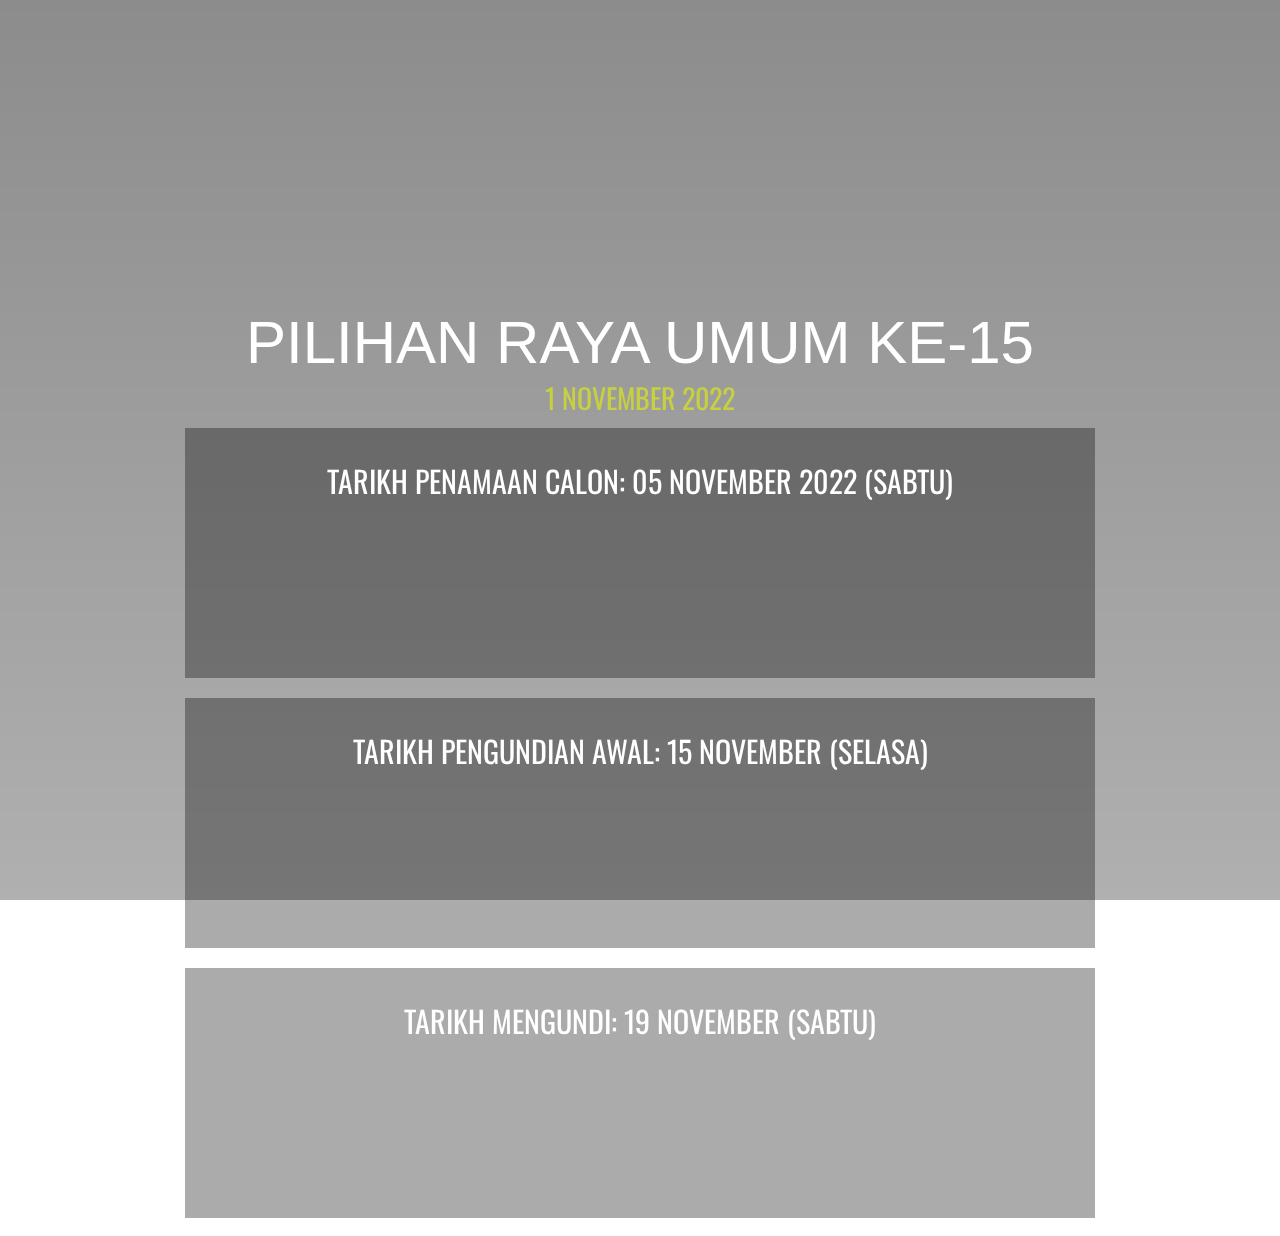
==== commit e027aedf: "init push" ====
--- a/index.html
+++ b/index.html
@@ -6,6 +6,7 @@
 
     <!-- <script src="//ajax.googleapis.com/ajax/libs/jquery/1.10.2/jquery.min.js"></script> -->
     <script src="jquery.min.js"></script>
+    <script src="jquery.flipper-responsive.js"></script>
 
     <script src="flipclock/flipclock.js"></script>
 </head>
@@ -144,22 +145,21 @@
         font-family:Impact, Haettenschweiler, 'Arial Narrow Bold', sans-serif;
         font-size: 60px;
         text-align: center;
+        margin-top: 300px;
     }
 </style>
 
 <body>
     <div class="backdrop"></div>
-    <br>
-    <br>
 
     <div style="display:flex;align-items: center;justify-content:center;width:100%">
         <div style="display:flex;flex-wrap:wrap;align-items: center;justify-content: center;width:90%">
             <div class="header" style="flex: 100%">PILIHAN RAYA UMUM KE-15</div>
-            <div style="font-size: 24px;color: #c7d140;" class="todays-date">1 NOVEMBER 2022</div>
+            <div style="font-size: 28px;color: #c7d140;" class="todays-date">1 NOVEMBER 2022</div>
             <div class="flex-master" style="flex: 100%">
                 <div class="flex">
                     <div class="flex-item">
-                        <p style="font-size:30px">TARIKH PENAMAAN CALON <span style="color: #ffffff">05 NOVEMBER 2022 (SABTU)</span></p>
+                        <p style="font-size:30px">TARIKH PENAMAAN CALON: <span style="color: #ffffff">05 NOVEMBER 2022 (SABTU)</span></p>
                         <div id="clock1" class="clock"></div>
                     </div>
                 </div>
